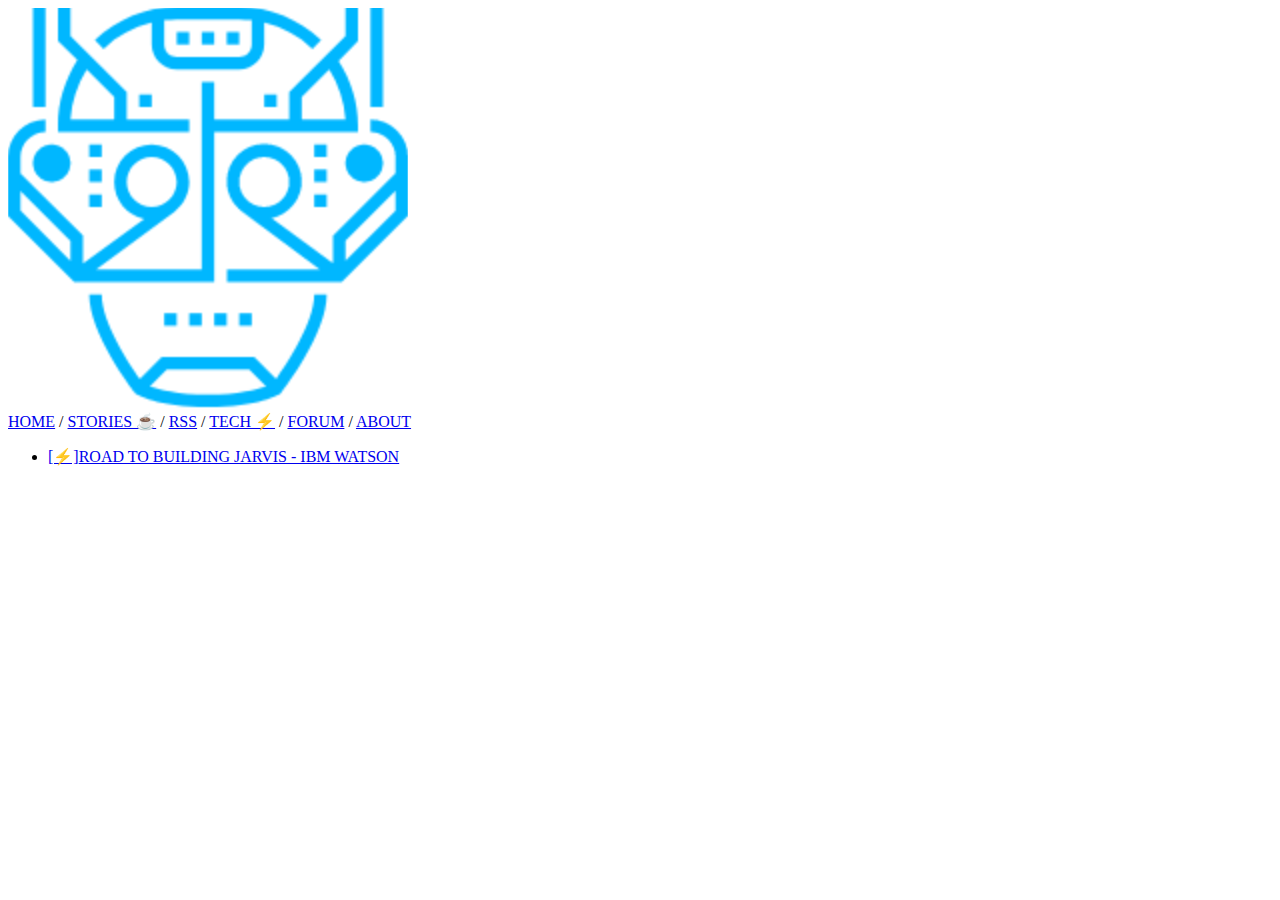
==== tech.html @ 9169035c "Create tech.html" ====
<!DOCTYPE html>
<html>
<head>
    <title>D R E M Z </title>
    <link rel="shortcut icon" href="LogoMakr_9X0YQs.png">
    <link rel="alternate" href="rss/rss.xml" type="application/rss+xml" title="D R E M Z ☕"/>
    <link rel="stylesheet" type="text/css" href="https://n-o-d-e.hashbase.io/css/style_hashbase.css" media="screen">
</head>

<body>

<!--HEADER SECTION -->

<div id="header" class="header">
    <div class="logodiv">
        <a href="index.html"><img class="logo" src="LogoMakr_9X0YQs.png" /></a>

        <div class="filter">
        <a href="index.html">HOME</a>

        <span class="footdogs">  / </span>
        <a href="stories.html">STORIES ☕</a>

        <span class="footdogs">  / </span>
        <a href="rss.xml">RSS</a>

        <span class="footdogs">  / </span>
        <a href="tech.html">TECH ⚡</a>

        <span class="footdogs">  / </span>
        <a href="forum.html">FORUM</a>

        <span class="footdogs">  / </span>
        <a href="about.html">ABOUT</a>

        </div>
    </div>
</div>
    <div id="page">
        <div id="content">
            <!--THE LIST -->
            <div id="list">
            <ul>
                <li>
                    <a href="https://n-o-d-e.shop">
                        <span class="tag"><span>[⚡]</span><span>ROAD TO BUILDING JARVIS - IBM WATSON</span></span>
                    </a>
                </li>         
                </ul>
                </div>
            </div>
        </div>
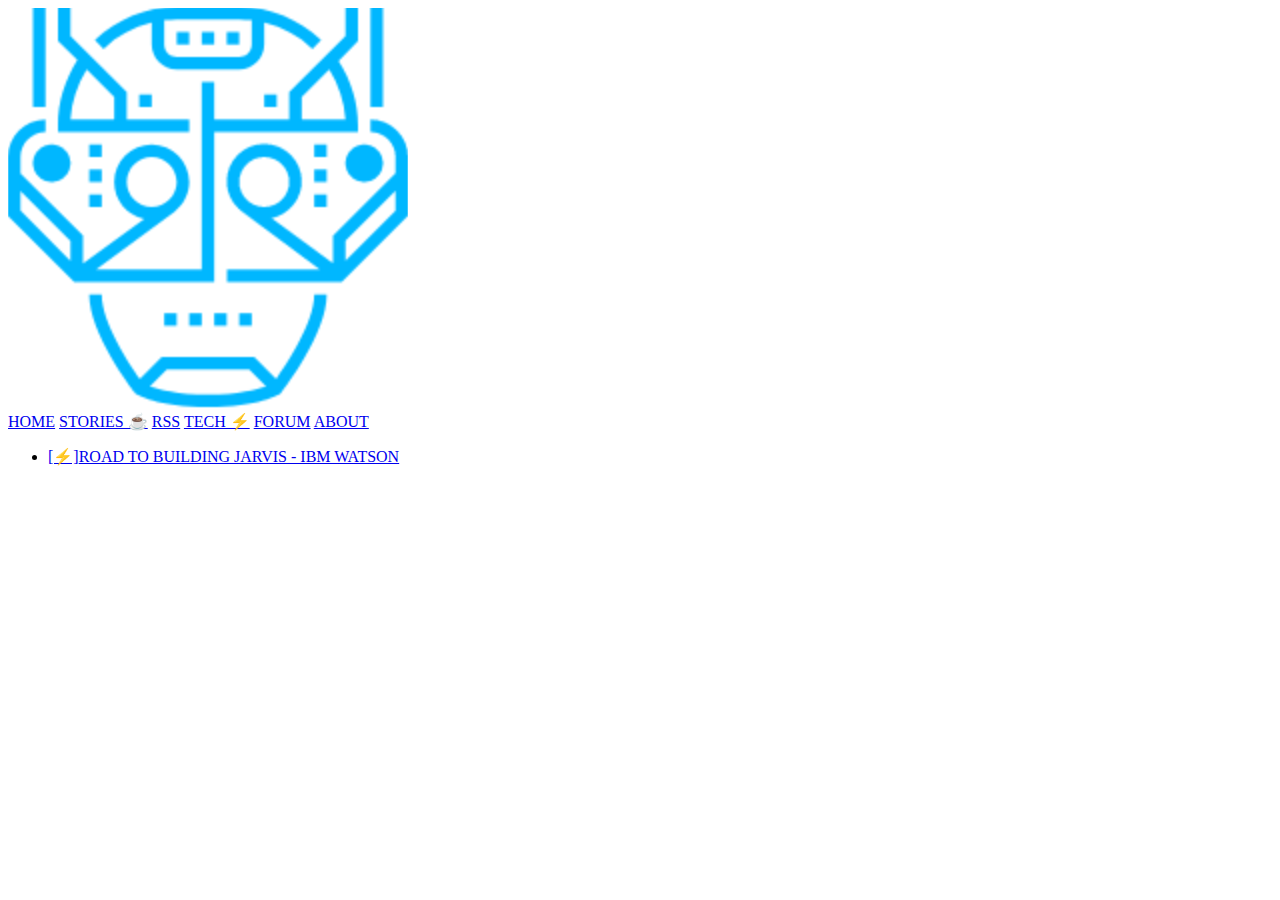
==== commit ffb37de1: "Update tech.html" ====
--- a/tech.html
+++ b/tech.html
@@ -19,19 +19,19 @@
         <div class="filter">
         <a href="index.html">HOME</a>
 
-        <span class="footdogs">  / </span>
+        <span class="footdogs">   </span>
         <a href="stories.html">STORIES ☕</a>
 
-        <span class="footdogs">  / </span>
+        <span class="footdogs">   </span>
         <a href="rss.xml">RSS</a>
 
-        <span class="footdogs">  / </span>
+        <span class="footdogs">   </span>
         <a href="tech.html">TECH ⚡</a>
 
-        <span class="footdogs">  / </span>
+        <span class="footdogs">   </span>
         <a href="forum.html">FORUM</a>
 
-        <span class="footdogs">  / </span>
+        <span class="footdogs">   </span>
         <a href="about.html">ABOUT</a>
 
         </div>
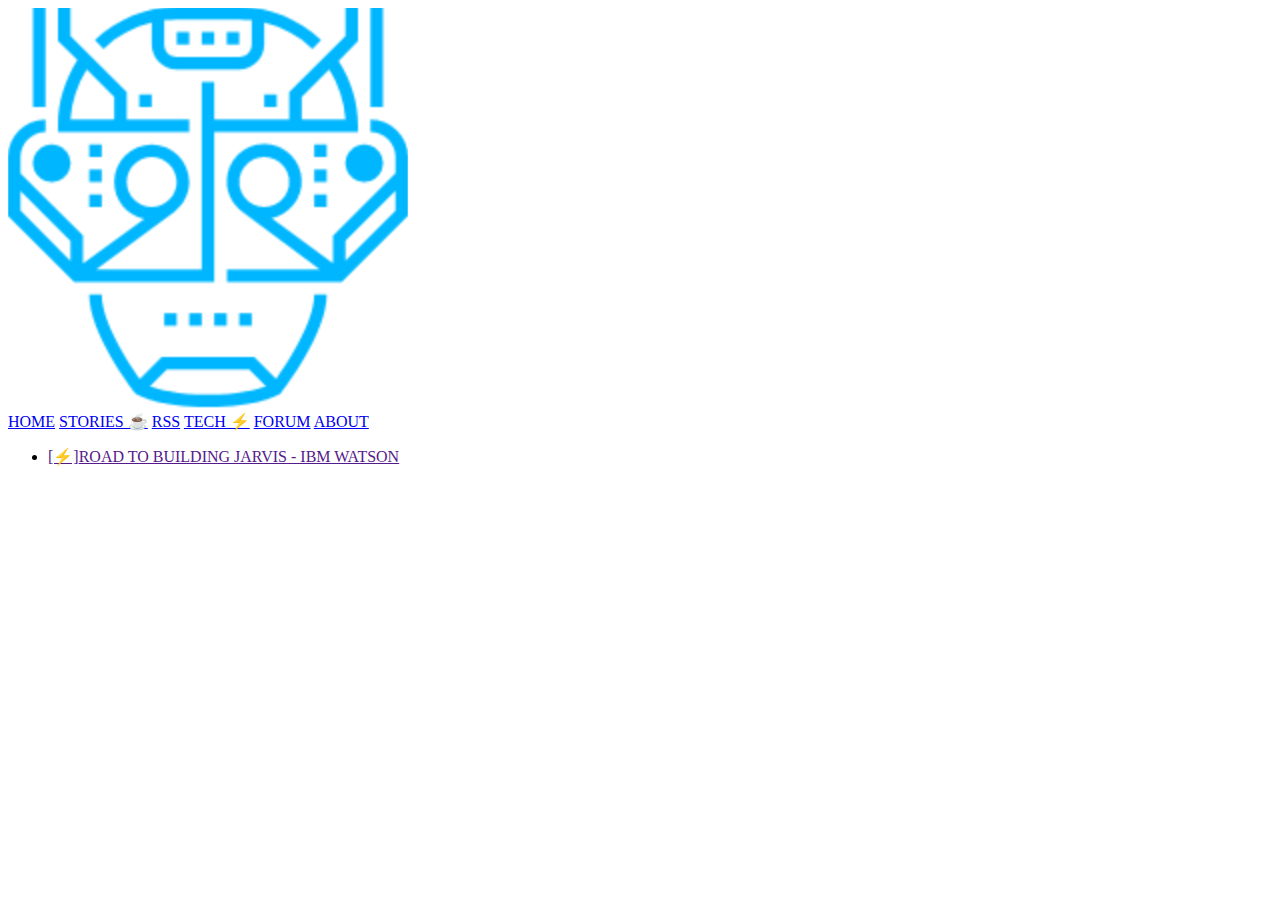
==== commit c139212f: "Update tech.html" ====
--- a/tech.html
+++ b/tech.html
@@ -43,7 +43,7 @@
             <div id="list">
             <ul>
                 <li>
-                    <a href="https://n-o-d-e.shop">
+                    <a href="">
                         <span class="tag"><span>[⚡]</span><span>ROAD TO BUILDING JARVIS - IBM WATSON</span></span>
                     </a>
                 </li>         
